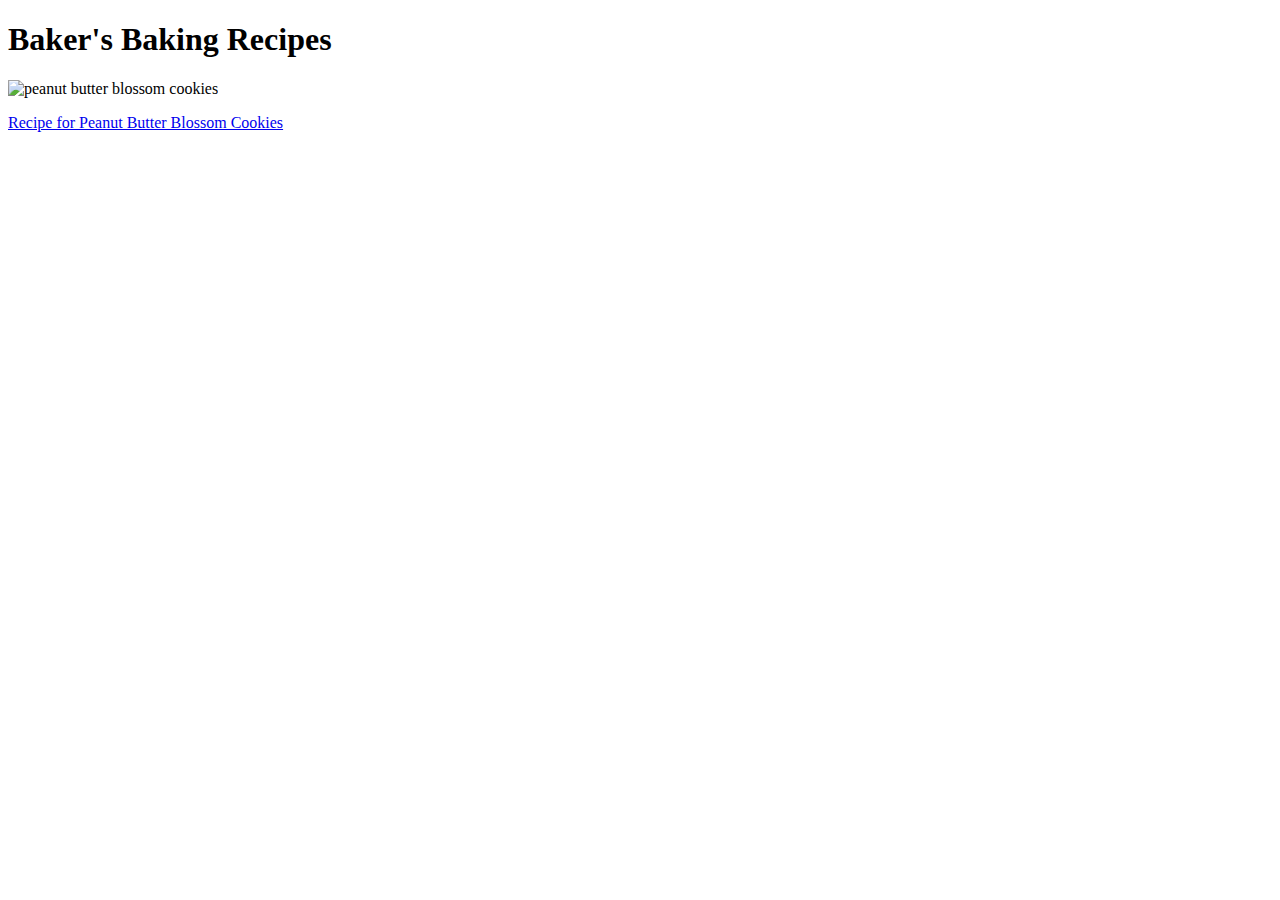
==== index.html @ c5224e76 "Adding files for recipe website" ====
<!DOCTYPE html>
<html lang="en">
<head>

  <meta charset="UTF-8">
  <meta http-equiv="X-UA-Compatible" content="IE=edge">
  <meta name="viewport" content="width=device-width, initial-scale=1.0">
  <title>Baker's Baking Recipes</title>

</head>

<body>

  <h1>Baker's Baking Recipes</h1>
    
    <img src="recipes/image-pbbcookies.jpeg" alt="peanut butter blossom cookies" width="280">

    <p>
      <a href="recipes/cookies.html">Recipe for Peanut Butter Blossom Cookies</a>
    </p>

</body>

</html>
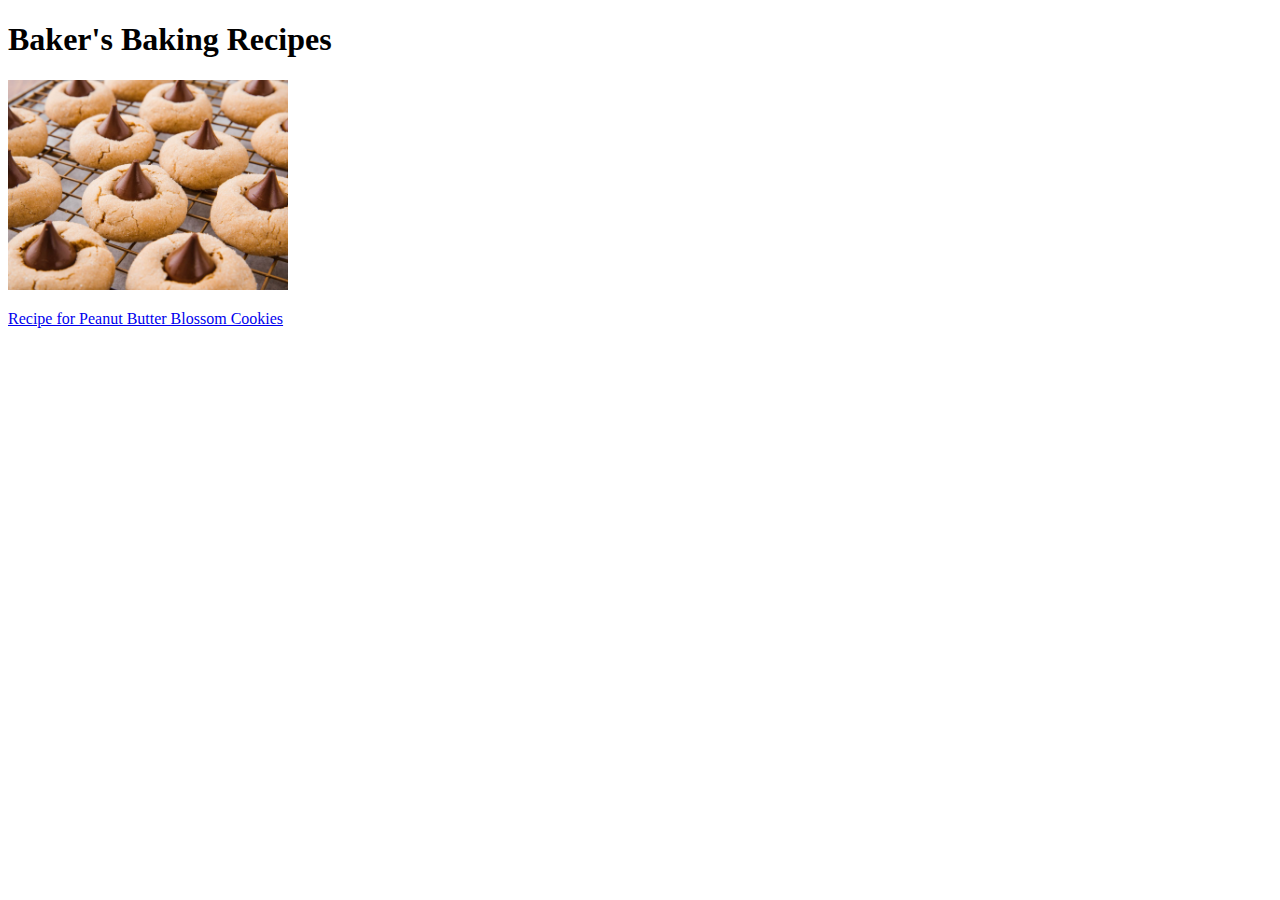
==== commit f5ffea72: "changed file link structure" ====
--- a/index.html
+++ b/index.html
@@ -13,12 +13,12 @@
 
   <h1>Baker's Baking Recipes</h1>
     
-    <img src="recipes/image-pbbcookies.jpeg" alt="peanut butter blossom cookies" width="280">
+    <img src="image-pbbcookies.jpeg" alt="peanut butter blossom cookies" width="280">
 
     <p>
-      <a href="recipes/cookies.html">Recipe for Peanut Butter Blossom Cookies</a>
+      <a href="cookies.html">Recipe for Peanut Butter Blossom Cookies</a>
     </p>
 
 </body>
 
-</html>+</html>
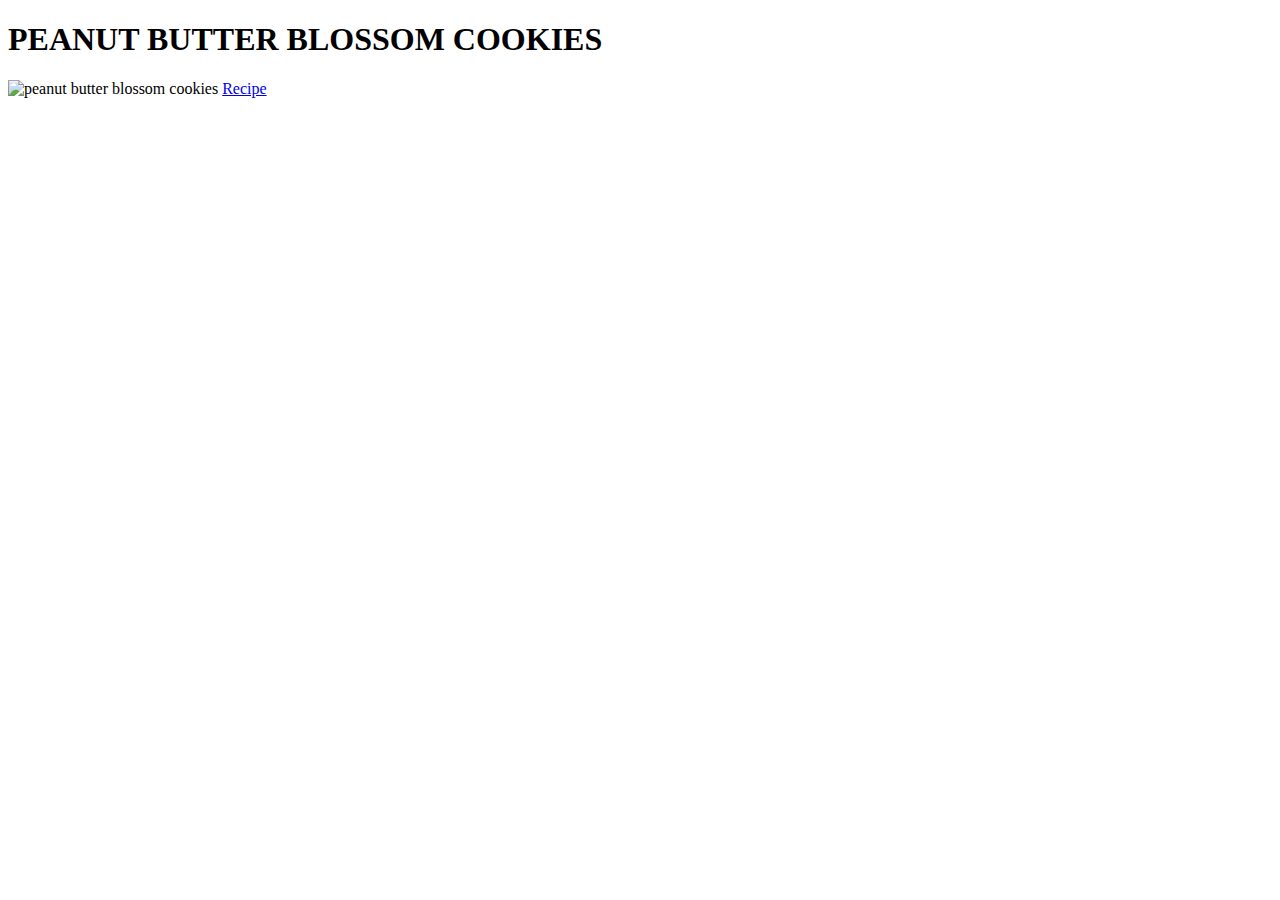
==== commit 5b55d8a7: "committing files used for html project" ====
--- a/index.html
+++ b/index.html
@@ -1,24 +1,14 @@
 <!DOCTYPE html>
 <html lang="en">
 <head>
-
   <meta charset="UTF-8">
   <meta http-equiv="X-UA-Compatible" content="IE=edge">
   <meta name="viewport" content="width=device-width, initial-scale=1.0">
-  <title>Baker's Baking Recipes</title>
-
+  <title>Peanut Butter Blossom Cookie Recipe</title>
 </head>
-
 <body>
-
-  <h1>Baker's Baking Recipes</h1>
-    
-    <img src="image-pbbcookies.jpeg" alt="peanut butter blossom cookies" width="280">
-
-    <p>
-      <a href="cookies.html">Recipe for Peanut Butter Blossom Cookies</a>
-    </p>
-
+  <h1>PEANUT BUTTER BLOSSOM COOKIES</h1>
+  <img src="../odin-recipes/recipes/pbbcookies.jpeg" alt="peanut butter blossom cookies">
+  <a href="../odin-recipes/recipes/cookies.html">Recipe</a>
 </body>
-
-</html>
+</html>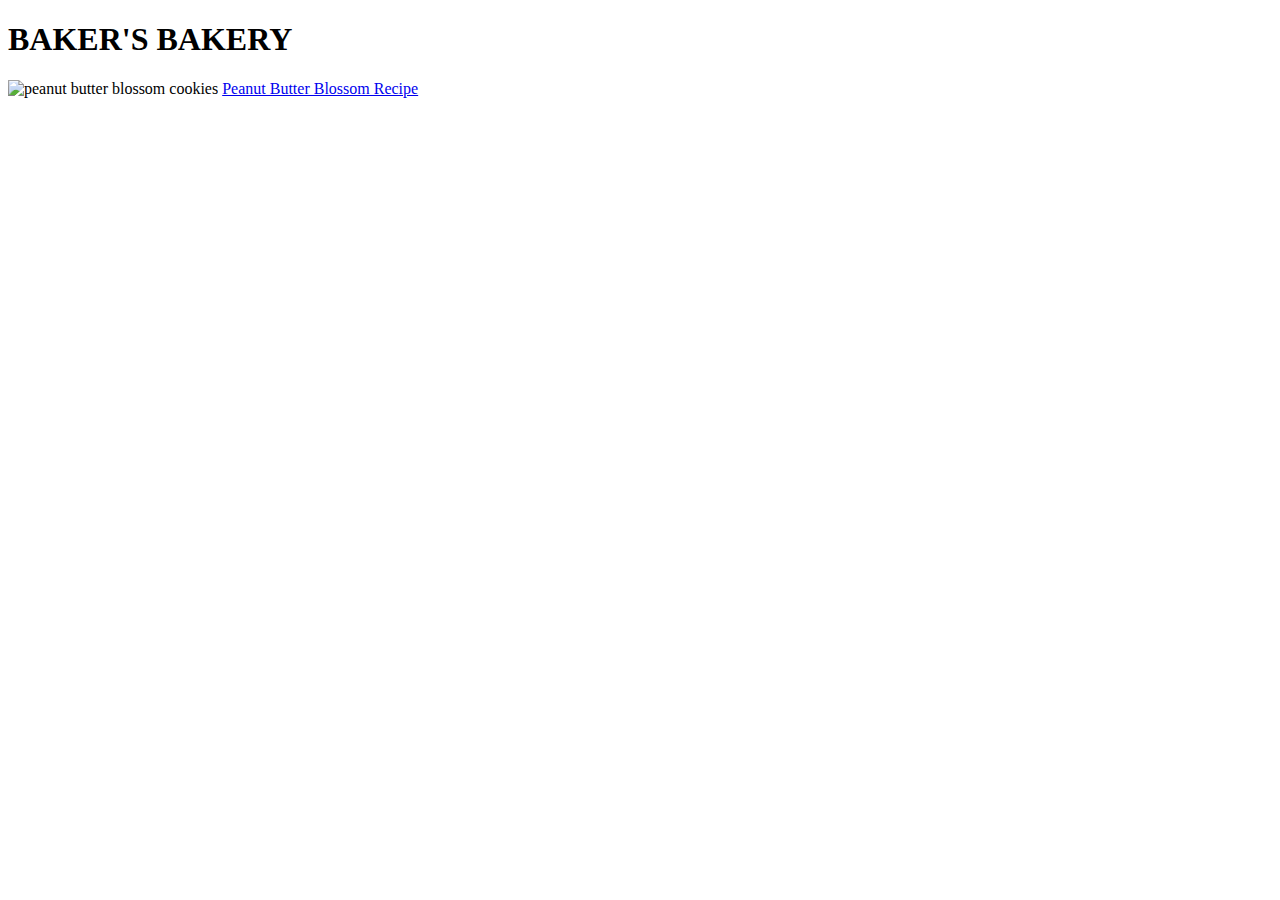
==== commit 77bad95c: "updated image size" ====
--- a/index.html
+++ b/index.html
@@ -7,8 +7,8 @@
   <title>Peanut Butter Blossom Cookie Recipe</title>
 </head>
 <body>
-  <h1>PEANUT BUTTER BLOSSOM COOKIES</h1>
-  <img src="../odin-recipes/recipes/pbbcookies.jpeg" alt="peanut butter blossom cookies">
-  <a href="../odin-recipes/recipes/cookies.html">Recipe</a>
+  <h1>BAKER'S BAKERY</h1>
+  <img src="../odin-recipes/recipes/pbbcookies.jpeg" alt="peanut butter blossom cookies" width="600">
+  <a href="../odin-recipes/recipes/cookies.html">Peanut Butter Blossom Recipe</a>
 </body>
 </html>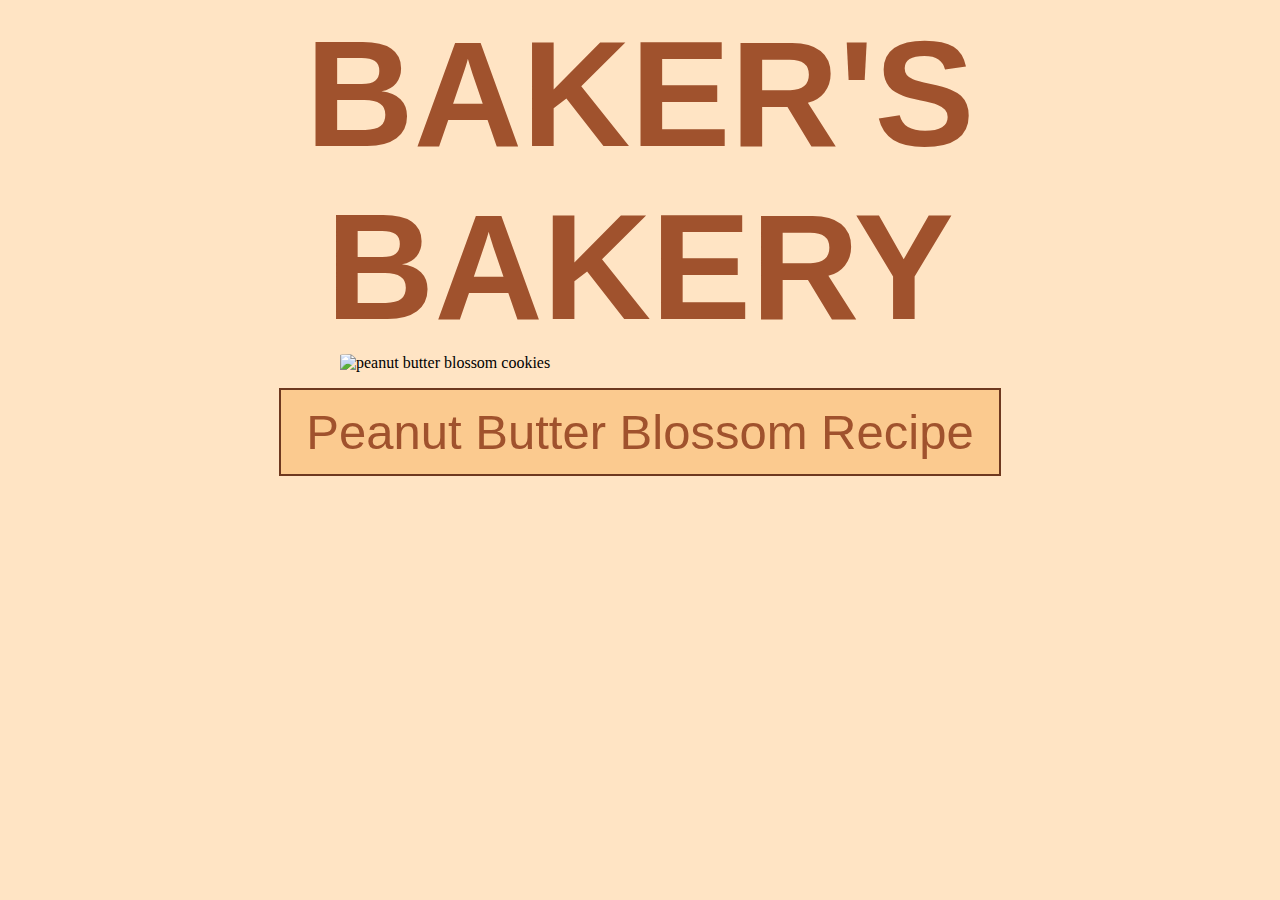
==== commit 4b6ce312: "added CSS to index title page" ====
--- a/index.html
+++ b/index.html
@@ -4,11 +4,19 @@
   <meta charset="UTF-8">
   <meta http-equiv="X-UA-Compatible" content="IE=edge">
   <meta name="viewport" content="width=device-width, initial-scale=1.0">
+  <link rel="stylesheet" href="style.css">
   <title>Peanut Butter Blossom Cookie Recipe</title>
 </head>
+
 <body>
-  <h1>BAKER'S BAKERY</h1>
-  <img src="../odin-recipes/recipes/pbbcookies.jpeg" alt="peanut butter blossom cookies" width="600">
-  <a href="../odin-recipes/recipes/cookies.html">Peanut Butter Blossom Recipe</a>
+  
+    <h1 class="title">BAKER'S BAKERY</h1>
+    <img class="cookie" src="../odin-recipes/recipes/pbbcookies.jpeg" alt="peanut butter blossom cookies" width="600">
+  
+  <p>
+    <a class="cookielink" href="../odin-recipes/recipes/cookies.html">Peanut Butter Blossom Recipe</a>
+  </p>
+
 </body>
+
 </html>--- a/style.css
+++ b/style.css
@@ -0,0 +1,51 @@
+body {
+  background-color: bisque;
+}
+
+h1.title {
+  font-family:'Trebuchet MS', 'Lucida Sans Unicode', 'Lucida Grande', 'Lucida Sans', Arial, sans-serif;
+  color:#a0522d;
+  font-size: 150px;
+  padding: 0px;
+  margin: 0px;
+  text-align: center;
+}
+
+p {
+  text-align: center;
+}
+
+img.cookie {
+  width: 600px;
+  height: auto;
+  display: block;
+  margin: 0 auto;
+  border-radius: 5%;
+}
+
+/* unvisted link */
+a.cookielink:link, a.cookielink:visited {
+  font-family:'Trebuchet MS', 'Lucida Sans Unicode', 'Lucida Grande', 'Lucida Sans', Arial, sans-serif;
+  background-color: rgb(251, 202, 143);
+  color:#a0522d;
+  border:2px #6e381f solid;
+  text-align: center;
+  padding: 14px 25px;
+  font-size: 49px;
+  text-decoration: none;
+  display: inline-block;
+}
+
+
+/* mouse over link */
+a.cookielink:hover {
+  font-family:'Franklin Gothic Medium', 'Arial Narrow', Arial, sans-serif;
+  color:#6e381f;
+  text-decoration: underline;
+}
+
+/* selected link */
+a.cookielink:active {
+  color:#6e381f;
+  text-decoration: none;
+}